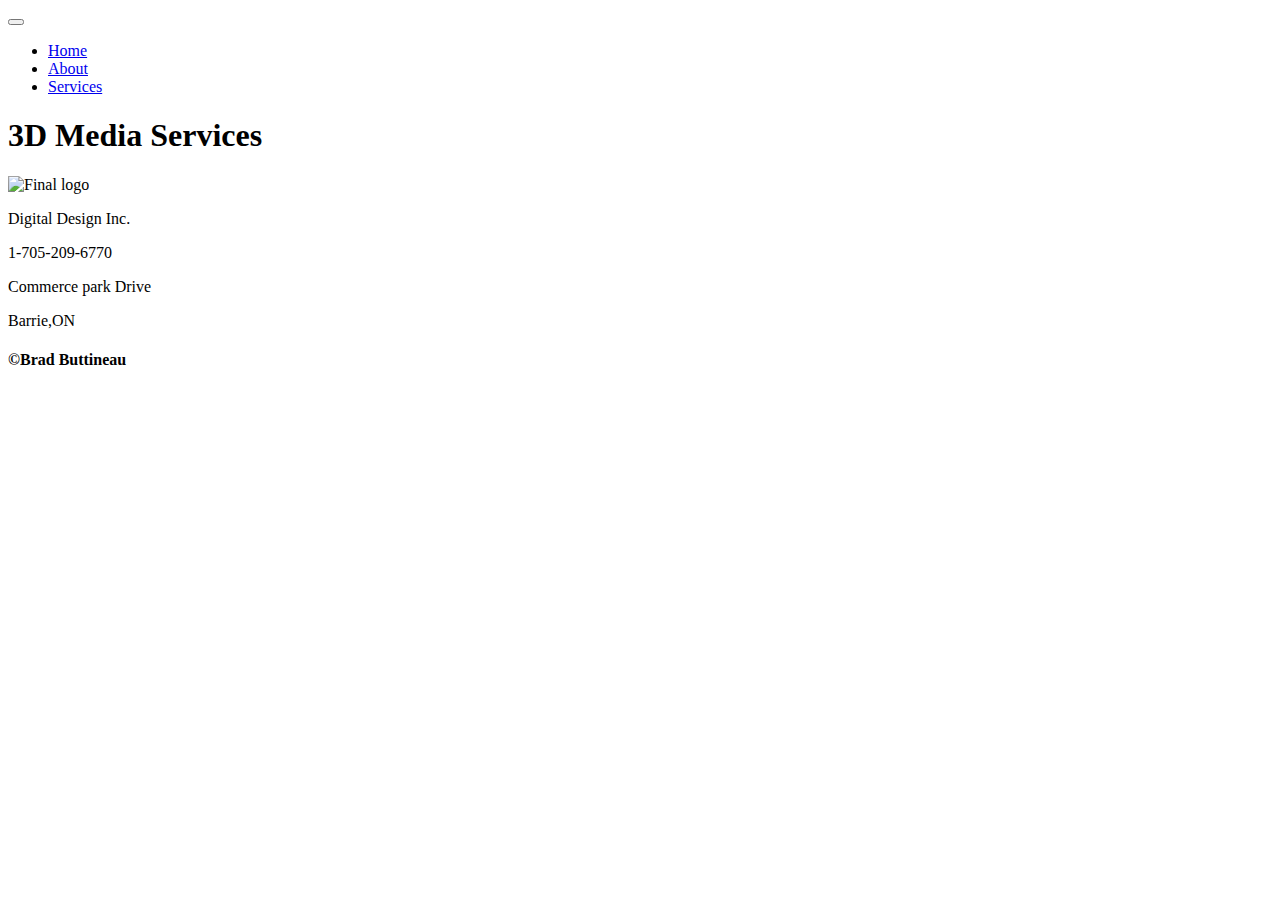
==== Sumative assignment/index.html @ 40c6ab38 "Add files via upload" ====
<!DOCTYPE html>
<html lang="en">

<head>
    <meta charset="UTF-8">
    <meta name="viewport" content="width=device-width, initial-scale=1">
    <meta name="netlify" content="your-netlify-site-id" />
    <title> Summative Assignment</title>
    <link href="https://cdn.jsdelivr.net/npm/bootstrap@5.3.2/dist/css/bootstrap.min.css" rel="stylesheet"
        integrity="sha384-T3c6CoIi6uLrA9TneNEoa7RxnatzjcDSCmG1MXxSR1GAsXEV/Dwwykc2MPK8M2HN" crossorigin="anonymous">

    <link rel="stylesheet" href="./css/style.css">

</head>

<body>
    <header>
        <nav class="navbar navbar-expand-lg bg-body-tertiary">
            <div class="container-fluid">
                <button class="navbar-toggler" type="button" data-bs-toggle="collapse" data-bs-target="#navbarNav"
                    aria-controls="navbarNav" aria-expanded="false" aria-label="Toggle navigation">
                </button>
                <div class="collapse navbar-collapse" id="navbarNav">
                    <ul class="navbar-nav">
                        <li class="nav-item">
                            <a class="nav-link active text-bg-success p-3" aria-current="page"
                                href="./index.html">Home</a>
                        </li>
                        <li class="nav-item">
                            <a class="nav-link" href="./about.html">About</a>
                        </li>
                        <li class="nav-item">
                            <a class="nav-link" href="./offer.html">Services</a>
                        </li>
                    </ul>
                </div>
            </div>
        </nav>
    </header>

    <!-- <input type="checkbox" /> -->
    <!-- <div id="content"> -->
    <!-- <div id="grid"> -->
    <!-- <p></p> -->
    <!-- <p></p> -->
    <!-- <p></p> -->
    <!-- <p></p> -->
    <!-- <p></p> -->
    <!-- <p></p> -->
    <!-- <p></p> -->
    <!-- <p></p> -->
    <!-- <p></p> -->
    <!-- <p></p> -->
    <!-- <p></p> -->
    <!-- <p></p> -->
    <!-- </div> -->
    <main>

        <div class="card mb-3" style="max-width: auto; ">

            <div class="col-md-12">
                <div class="card-body">
                    <h1 class="card-title">3D Media Services</h1>
                </div>
            </div>

        </div>
        <div class="logo">
            <img src="./images/final logo 1.png" class="img-fluid rounded-start" alt="Final logo">
        </div>

    </main>



    <script src="https://cdn.jsdelivr.net/npm/bootstrap@5.3.2/dist/js/bootstrap.bundle.min.js"
        integrity="sha384-C6RzsynM9kWDrMNeT87bh95OGNyZPhcTNXj1NW7RuBCsyN/o0jlpcV8Qyq46cDfL" crossorigin="anonymous">
        </script>

</body>
<footer>
    <div class="container2">
        <div class="card-body2 ">
            <p>Digital Design Inc.</p>
            <p> 1-705-209-6770</p>
            <p>Commerce park Drive</p>
            <p>Barrie,ON</p>
            <h4>&copy;Brad Buttineau</h4>
        </div>
    </div>
</footer>








</html>
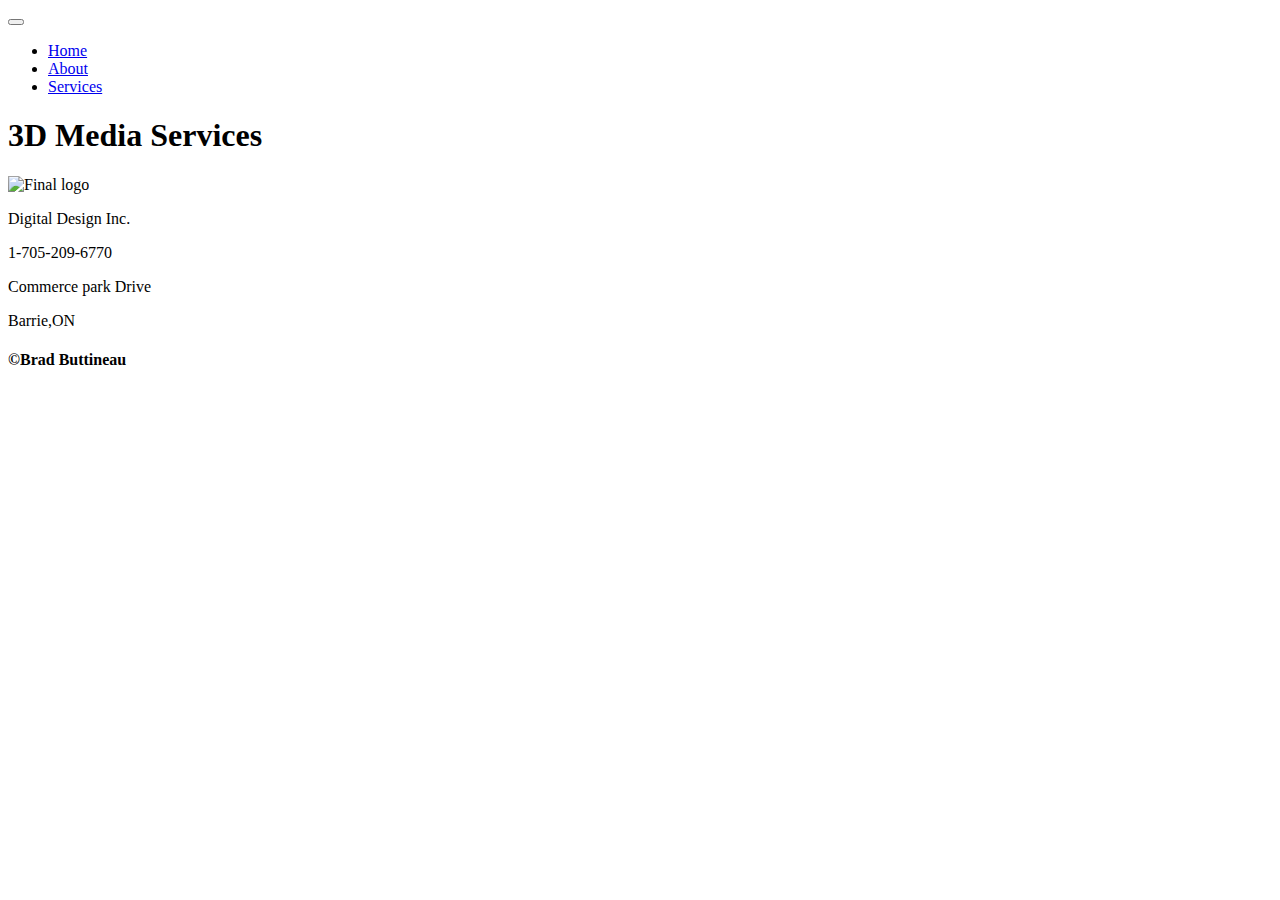
==== commit aa3f87a0: "commit 2" ====
--- a/Sumative assignment/index.html
+++ b/Sumative assignment/index.html
@@ -2,9 +2,9 @@
 <html lang="en">
 
 <head>
-    <meta charset="UTF-8">
-    <meta name="viewport" content="width=device-width, initial-scale=1">
-    <meta name="netlify" content="your-netlify-site-id" />
+    <meta charset="UTF-8" />
+    <meta http-equiv="X-UA-Compatible" content="IE=edge" />
+    <meta name="viewport" content="width=device-width, initial-scale=1.0" />
     <title> Summative Assignment</title>
     <link href="https://cdn.jsdelivr.net/npm/bootstrap@5.3.2/dist/css/bootstrap.min.css" rel="stylesheet"
         integrity="sha384-T3c6CoIi6uLrA9TneNEoa7RxnatzjcDSCmG1MXxSR1GAsXEV/Dwwykc2MPK8M2HN" crossorigin="anonymous">
